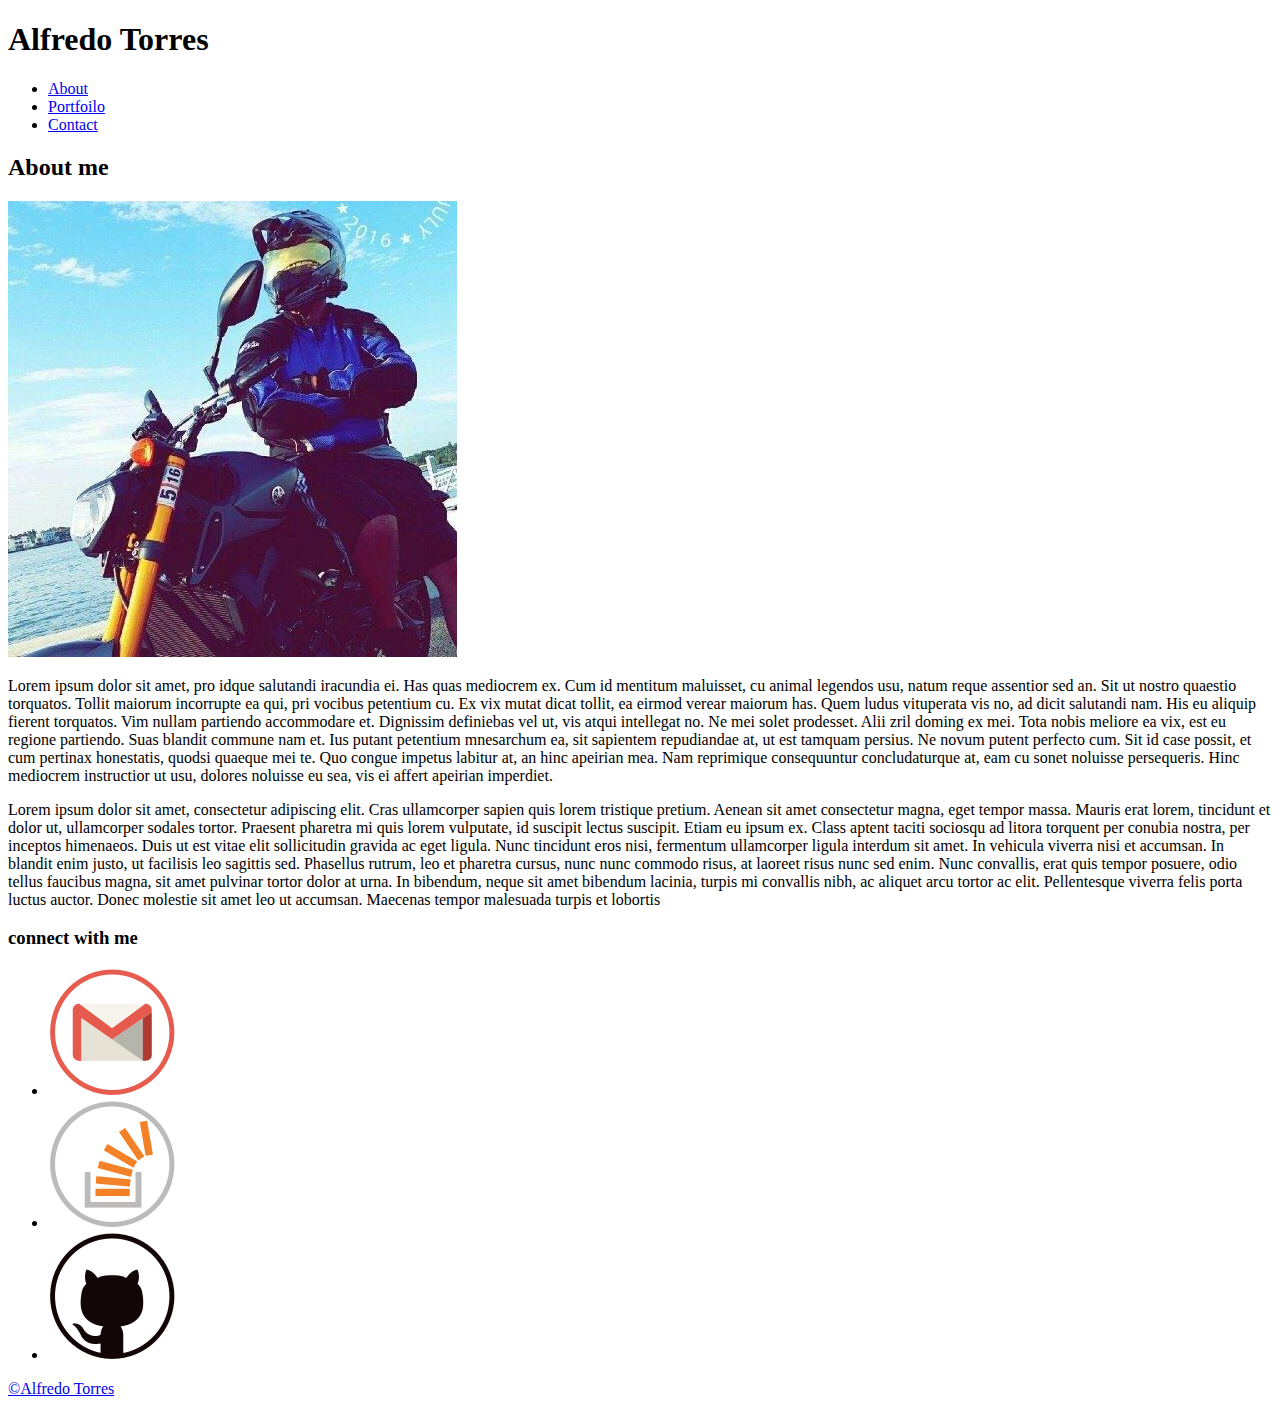
==== index.html @ 6270888e "initial push" ====
<!DOCTYPE html>
<html lang="en">
<head>
    <meta charset="UTF-8">
    <meta name="viewport" content="width=device-width, initial-scale=1.0">
    <meta http-equiv="X-UA-Compatible" content="ie=edge">
    <title>My Portfoilo</title>
    <link rel="stylesheet" type="text/css" href="../Basic-Portfolio/assets/css/style.css">
</head>
<body>
  <header>
    <div class="wrapper">
        <h1>Alfredo Torres</h1>
          <nav>
          <ul>
            <li> <a href="index.html">About</a></li>
            <li> <a href="portfolio.html">Portfoilo</a></li>
            <li> <a href="contact.html">Contact</a></li>
          </ul>
        </nav>
     </div>
 </header>

  <div class="wrapper">
    <section id="left-column">
        
      
        <h2>About me</h2>
        <img src="assets\images\13590377_1021778131238818_628419717166774960_n.jpg" alt="picture of me" class="inline-img"/>
        
        <p>Lorem ipsum dolor sit amet, pro idque salutandi iracundia ei. Has quas mediocrem ex. Cum id mentitum maluisset, cu
        animal legendos usu, natum reque assentior sed an. Sit ut nostro quaestio torquatos. Tollit maiorum incorrupte ea qui,
        pri vocibus petentium cu.
        
        Ex vix mutat dicat tollit, ea eirmod verear maiorum has. Quem ludus vituperata vis no, ad dicit salutandi nam. His eu
        aliquip fierent torquatos. Vim nullam partiendo accommodare et.
        
        Dignissim definiebas vel ut, vis atqui intellegat no. Ne mei solet prodesset. Alii zril doming ex mei. Tota nobis
        meliore ea vix, est eu regione partiendo. Suas blandit commune nam et.
        
        Ius putant petentium mnesarchum ea, sit sapientem repudiandae at, ut est tamquam persius. Ne novum putent perfecto cum.
        Sit id case possit, et cum pertinax honestatis, quodsi quaeque mei te. Quo congue impetus labitur at, an hinc apeirian
        mea. Nam reprimique consequuntur concludaturque at, eam cu sonet noluisse persequeris. Hinc mediocrem instructior ut
        usu, dolores noluisse eu sea, vis ei affert apeirian imperdiet.</p>
        <p>Lorem ipsum dolor sit amet, consectetur adipiscing elit. Cras ullamcorper sapien quis lorem tristique pretium. Aenean
          sit amet consectetur magna, eget tempor massa. Mauris erat lorem, tincidunt et dolor ut, ullamcorper sodales tortor.
          Praesent pharetra mi quis lorem vulputate, id suscipit lectus suscipit. Etiam eu ipsum ex. Class aptent taciti
          sociosqu ad litora torquent per conubia nostra, per inceptos himenaeos. Duis ut est vitae elit sollicitudin gravida ac
          eget ligula. Nunc tincidunt eros nisi, fermentum ullamcorper ligula interdum sit amet. In vehicula viverra nisi et
          accumsan. In blandit enim justo, ut facilisis leo sagittis sed. Phasellus rutrum, leo et pharetra cursus, nunc nunc
          commodo risus, at laoreet risus nunc sed enim. Nunc convallis, erat quis tempor posuere, odio tellus faucibus magna,
          sit amet pulvinar tortor dolor at urna. In bibendum, neque sit amet bibendum lacinia, turpis mi convallis nibh, ac
          aliquet arcu tortor ac elit. Pellentesque viverra felis porta luctus auctor. Donec molestie sit amet leo ut accumsan.
          Maecenas tempor malesuada turpis et lobortis
  
          </p>
    </section>
    <aside id="right-column">
      <h3>connect with me</h3>
      <ul>
          <li><a href="#" target="_blank"><img src="assets\images\iconfinder_gmail_1220340.png"></li>
          <li><a href="#" target="_blank"><img src="assets/images/iconfinder_stackoverflow_1220302.png"></li>
            <li><a href="#" target="_blank"><img src="assets\images\iconfinder_github_1220319.png"></li>
        </ul>
          </aside>
        </div>
  
  <div class="clearfix"></div>

  <footer>
    &copy;Alfredo Torres
  </footer>
</body>
</html>
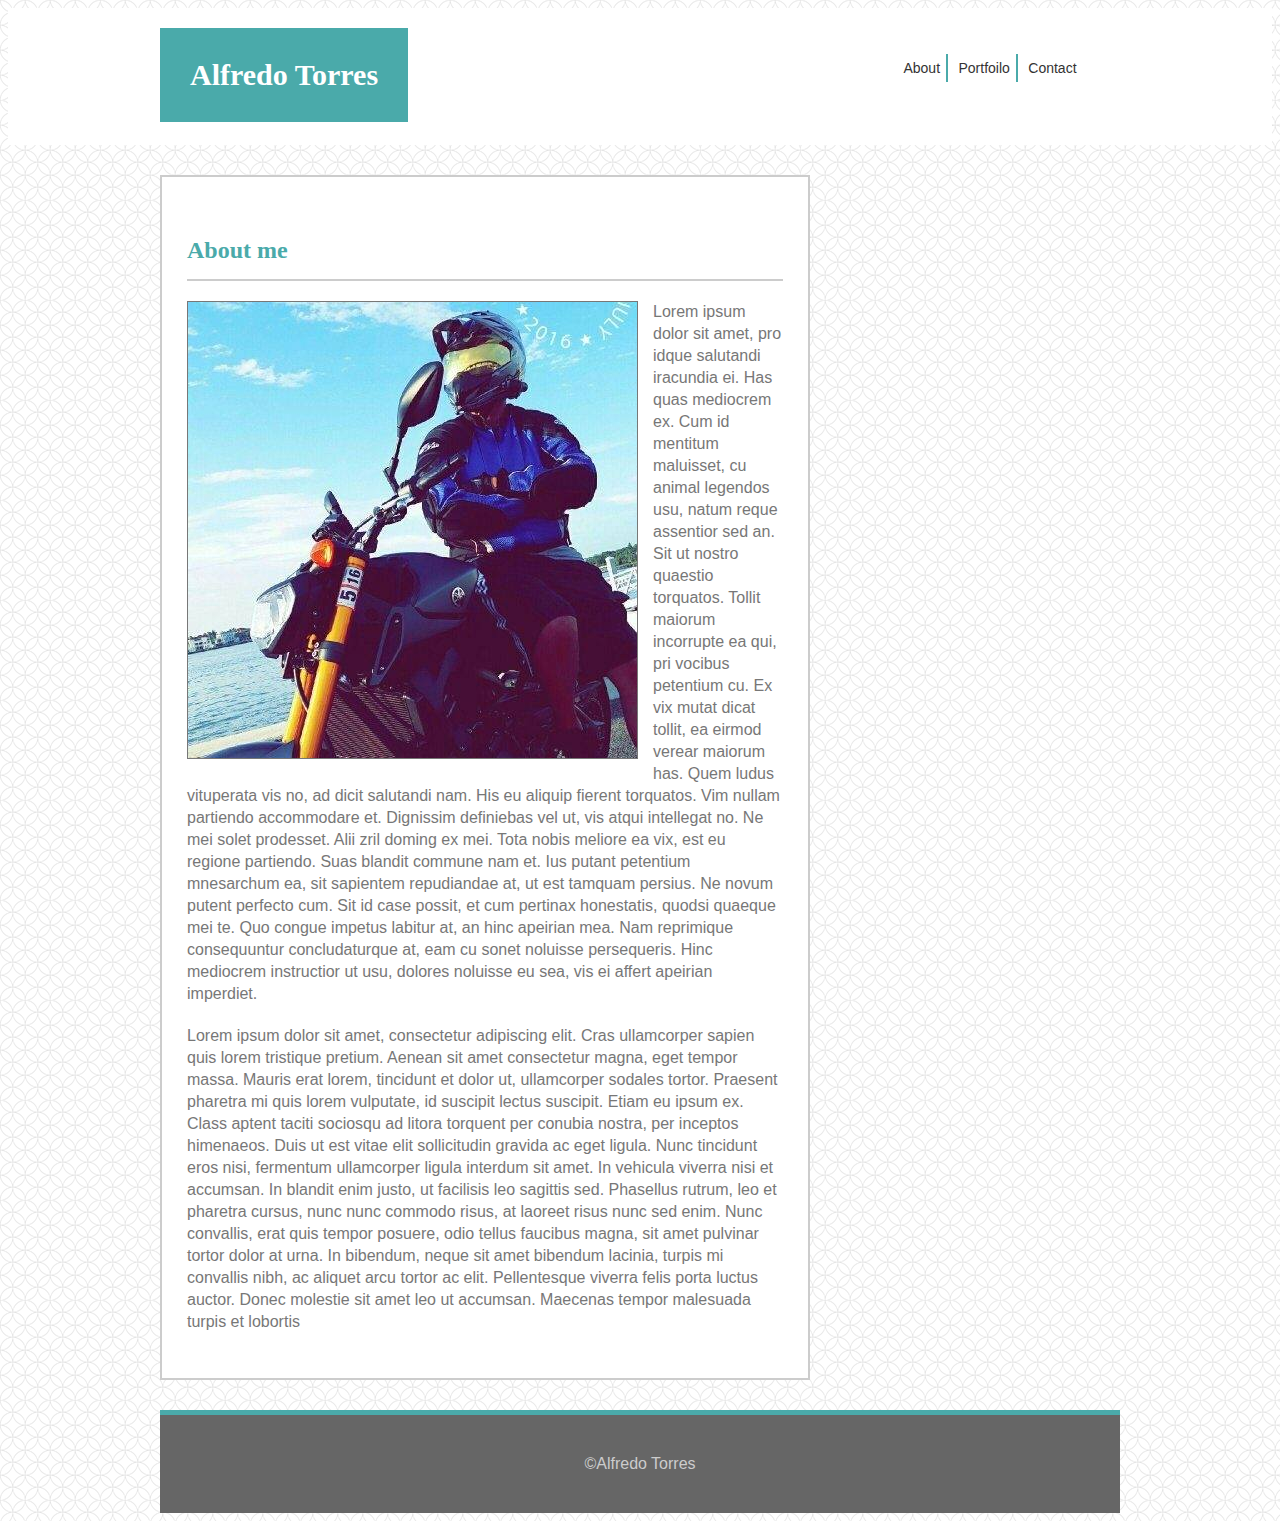
==== commit 4e5e64e8: "changed the background and nav px" ====
--- a/index.html
+++ b/index.html
@@ -5,7 +5,8 @@
     <meta name="viewport" content="width=device-width, initial-scale=1.0">
     <meta http-equiv="X-UA-Compatible" content="ie=edge">
     <title>My Portfoilo</title>
-    <link rel="stylesheet" type="text/css" href="../Basic-Portfolio/assets/css/style.css">
+    <link rel="stylesheet" type="text/css" href="assets\css\style.css">
+    <linl rel="stylesheet" type="text/css" href="assets\css\reset.css">
 </head>
 <body>
   <header>
@@ -55,16 +56,7 @@
   
           </p>
     </section>
-    <aside id="right-column">
-      <h3>connect with me</h3>
-      <ul>
-          <li><a href="#" target="_blank"><img src="assets\images\iconfinder_gmail_1220340.png"></li>
-          <li><a href="#" target="_blank"><img src="assets/images/iconfinder_stackoverflow_1220302.png"></li>
-            <li><a href="#" target="_blank"><img src="assets\images\iconfinder_github_1220319.png"></li>
-        </ul>
-          </aside>
-        </div>
-  
+    
   <div class="clearfix"></div>
 
   <footer>
